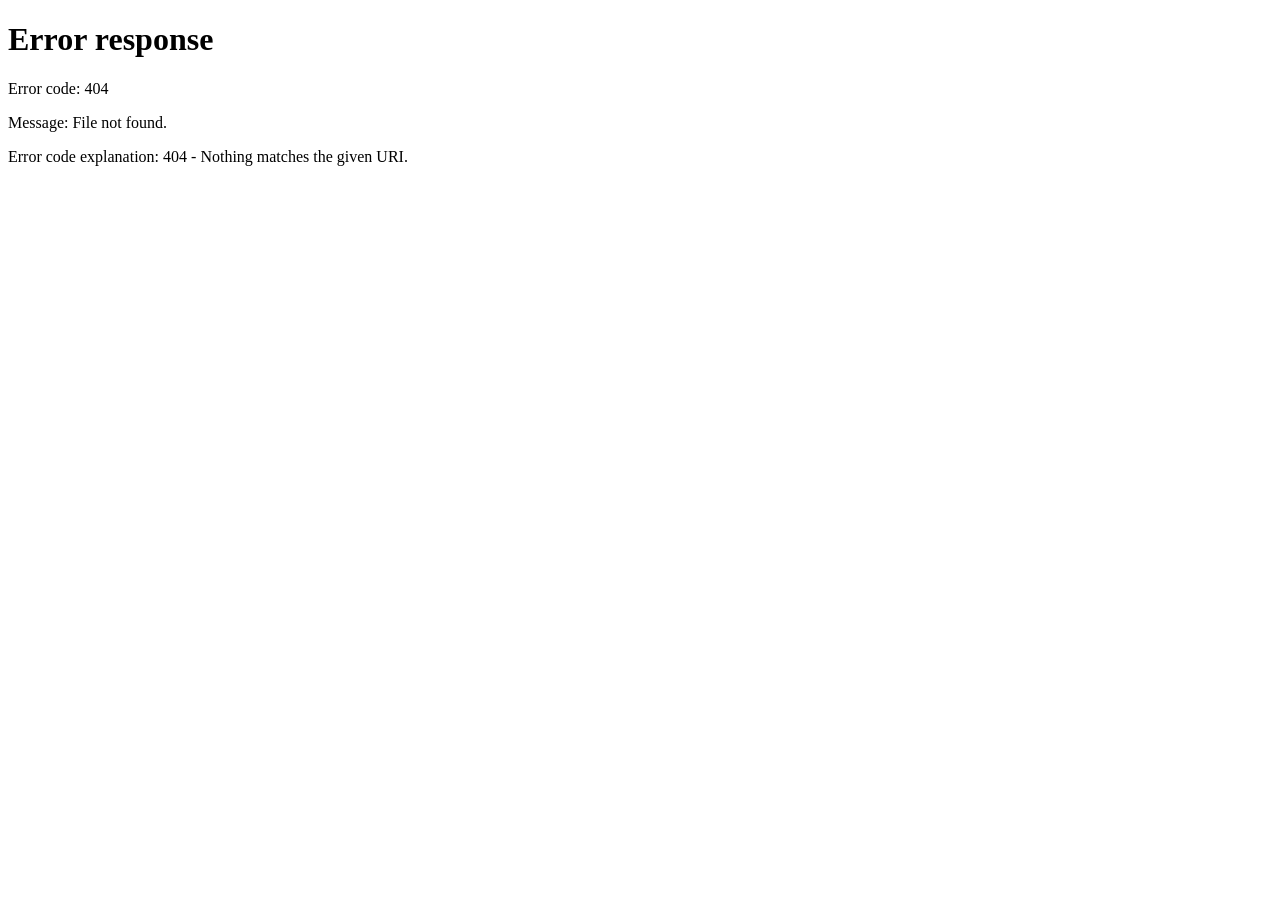
==== logs.html @ b65fbba3 "Add files via upload" ====
<!DOCTYPE html>
<html>

<head>
<title>EMS Trainee Logs</title>
<link rel="stylesheet" href="style.css">
</head>

<body>

<script>

let rank=localStorage.getItem("rank");

if(rank!=="chief" && rank!=="doctor" && rank!=="Medical Student"){
window.location="login.html";
}

</script>

<h1 class="title">EMS Trainee Logs</h1>

<button onclick="chiefLogin()" class="btn">Chief Login</button>

<form class="logform" onsubmit="addLog(event)">

<input type="text" id="name" placeholder="Your Name" required>

<input type="text" id="rank" placeholder="Rank" required>

<label>Hospital</label>
<select id="hospital" required>
<option value="">Select Hospital</option>
<option>PH</option>
<option>SH</option>
</select>

<label>Duty Type</label>
<select id="duty" required>
<option value="">Select Duty</option>
<option>Day</option>
<option>Night</option>
</select>

<label>On Duty Time</label>
<input type="time" id="on" required>

<label>Off Duty Time</label>
<input type="time" id="off" required>

<label>Upload Screenshot</label>
<input type="file" id="screenshot" accept="image/*">

<img id="preview" class="preview">

<button type="submit" class="btn">Submit Log</button>

</form>

<h2 class="title">Submitted Logs</h2>

<div id="logList"></div>

<br>
<a href="index.html">Back to Home</a>

<script>

let imageData="";
let chief=false;

window.onload=function(){
displayLogs();
};

document.getElementById("screenshot").addEventListener("change",function(event){

let reader=new FileReader();

reader.onload=function(){
imageData=reader.result;
document.getElementById("preview").src=imageData;
document.getElementById("preview").style.display="block";
}

reader.readAsDataURL(event.target.files[0]);

});

function addLog(e){

e.preventDefault();

let name=document.getElementById("name").value;
let rank=document.getElementById("rank").value;
let hospital=document.getElementById("hospital").value;
let duty=document.getElementById("duty").value;
let on=document.getElementById("on").value;
let off=document.getElementById("off").value;

let onTime=new Date("1970-01-01T"+on+":00");
let offTime=new Date("1970-01-01T"+off+":00");

let hours=(offTime-onTime)/3600000;

if(hours<0){
hours=hours+24;
}

let log={
name:name,
rank:rank,
hospital:hospital,
duty:duty,
on:on,
off:off,
hours:hours,
image:imageData
};

let logs=JSON.parse(localStorage.getItem("emslogs")) || [];

logs.push(log);

localStorage.setItem("emslogs",JSON.stringify(logs));

displayLogs();

document.querySelector(".logform").reset();
document.getElementById("preview").style.display="none";

}

function displayLogs(){

let logs=JSON.parse(localStorage.getItem("emslogs")) || [];

let html="";

logs.forEach((log,index)=>{

html+=`

<div class="logcard">

<b>${log.name}</b> (${log.rank})<br>
${log.hospital} ${log.duty} Duty<br>
On Duty: ${log.on}<br>
Off Duty: ${log.off}<br>
Duty Hours: ${log.hours} hrs<br>

${log.image ? `<img src="${log.image}" class="logimg">` : ""}

${chief ? `<button onclick="deleteLog(${index})" class="btn">Delete</button>` : ""}

</div>

`;

});

document.getElementById("logList").innerHTML=html;

}

function deleteLog(i){

let logs=JSON.parse(localStorage.getItem("emslogs"));

logs.splice(i,1);

localStorage.setItem("emslogs",JSON.stringify(logs));

displayLogs();

}

function chiefLogin(){

let pass=prompt("Enter Chief Password");

if(pass==="CH/EMS123"){
chief=true;
alert("Chief mode activated");
displayLogs();
}else{
alert("Wrong password");
}

}

</script>

</body>
</html>
---- style.css ----
body{
background-image: linear-gradient(rgba(0,0,0,0.75), rgba(0,0,0,0.75)), url("background01.jpg");
background-size:cover;
background-position:center;
background-repeat:no-repeat;
background-attachment:fixed;

color:white;
font-family:Arial;
margin:0;
text-align:center;
}

.header{
margin-top:50px;
}

.title01{
font-size:65px;
color:rgb(248, 62, 0);
letter-spacing:4px;
text-shadow:0 0 20px red;
}

.title02{
font-size:65px;
color:rgb(208, 176, 14);
letter-spacing:4px;
text-shadow:0 0 20px orange;
}


.title03{
font-size:65px;
color:rgb(248, 62, 0);
letter-spacing:4px;
text-shadow:0 0 20px red;
}

.text01{
font-size:40px;
color:rgb(12, 79, 195);
letter-spacing:2px;
}

.logo{
margin-top:40px;
}

.circlelogo{
width:200px;
height:200px;
border-radius:50%;
border:5px solid red;
object-fit:cover;
}

.searchbox{
margin-top:40px;
}

.search{
padding:12px;
width:260px;
font-size:16px;
border-radius:6px;
border:none;
}

.btn{
padding:12px 20px;
background:red;
color:white;
border:none;
border-radius:6px;
cursor:pointer;
margin-left:10px;
font-size:16px;
}

.btn:hover{
background:#ff3b3b;
}

.suggestions{
margin-top:10px;
}

.suggestions div{
background:#111;
padding:10px;
margin:5px auto;
width:260px;
cursor:pointer;
border-radius:5px;
}

.suggestions div:hover{
background:red;
}

.suggestions{
margin-top:10px;
}

.suggestions div{
background:#111;
padding:10px;
margin:5px auto;
width:260px;
cursor:pointer;
border-radius:5px;
}

.suggestions div:hover{
background:red;
}

.staff{
margin-top:40px;
font-size:18px;
}

.staff h2{
color:red;
margin-top:20px;
}

.logform{
margin-top:40px;
display:flex;
flex-direction:column;
align-items:center;
gap:15px;
}

.logform input{
padding:10px;
width:250px;
border-radius:5px;
border:none;
}

.logform textarea{
width:250px;
height:100px;
padding:10px;
border-radius:5px;
border:none;
}

.logform{
margin-top:40px;
display:flex;
flex-direction:column;
align-items:center;
gap:12px;
}

.logform input,
.logform select{
padding:10px;
width:260px;
border-radius:6px;
border:none;
}

.logform label{
font-size:14px;
color:#ccc;
}

.preview{
margin-top:15px;
width:200px;
border-radius:8px;
display:none;
}

.logform{
margin-top:40px;
display:flex;
flex-direction:column;
align-items:center;
gap:12px;
}

.logform input,
.logform select{
padding:10px;
width:260px;
border-radius:6px;
border:none;
}

.logform label{
font-size:14px;
color:#ccc;
}

.logcard{
background:#111;
padding:15px;
margin:15px auto;
width:280px;
border-radius:10px;
box-shadow:0 0 10px rgba(0,0,0,0.5);
}

.logimg{
margin-top:10px;
width:100%;
border-radius:6px;
}

.uniform-grid{
display:grid;
grid-template-columns:repeat(auto-fit,350px);
gap:15px;
justify-content:center;
margin-top:40px;
font-size:30px;
color:rgb(0, 0, 0);
letter-spacing:3px;
}

.uniform-card{
background:#88d02f;
padding:15px;
border-radius:10px;
text-align:center;
}

.uniform-card img{
width:100%;
border-radius:8px;
}

.loginbox{
margin-top:40px;
display:flex;
flex-direction:column;
align-items:center;
gap:15px;
}

.loginbox input{
padding:10px;
width:250px;
border-radius:6px;
border:none;
}

.googlebtn{
background:#4285F4;
color:white;
padding:10px;
border:none;
border-radius:6px;
cursor:pointer;
}

.topbar{
width:100%;
background:#111;
padding:10px;
display:flex;
justify-content:space-between;
align-items:center;
color:white;
}

#dutyBoard{
margin-top:20px;
display:flex;
flex-wrap:wrap;
justify-content:center;
gap:15px;
}

body::before{
content:"";
position:fixed;
top:0;
left:0;
width:100%;
height:100%;
pointer-events:none;

background:linear-gradient(90deg, rgba(255,0,0,0.15), rgba(0,0,255,0.15));

animation:emsLights 3s infinite;
}

@keyframes emsLights{

0%{
opacity:0.2;
}

50%{
opacity:0.6;
}

100%{
opacity:0.2;
}

}

.top-credit{
  width:100%;
  text-align:center;
  background:#033a51;   /* dark background */
  color:white;
  padding:8px 0;
  font-size:14px;
  font-weight:bold;
}
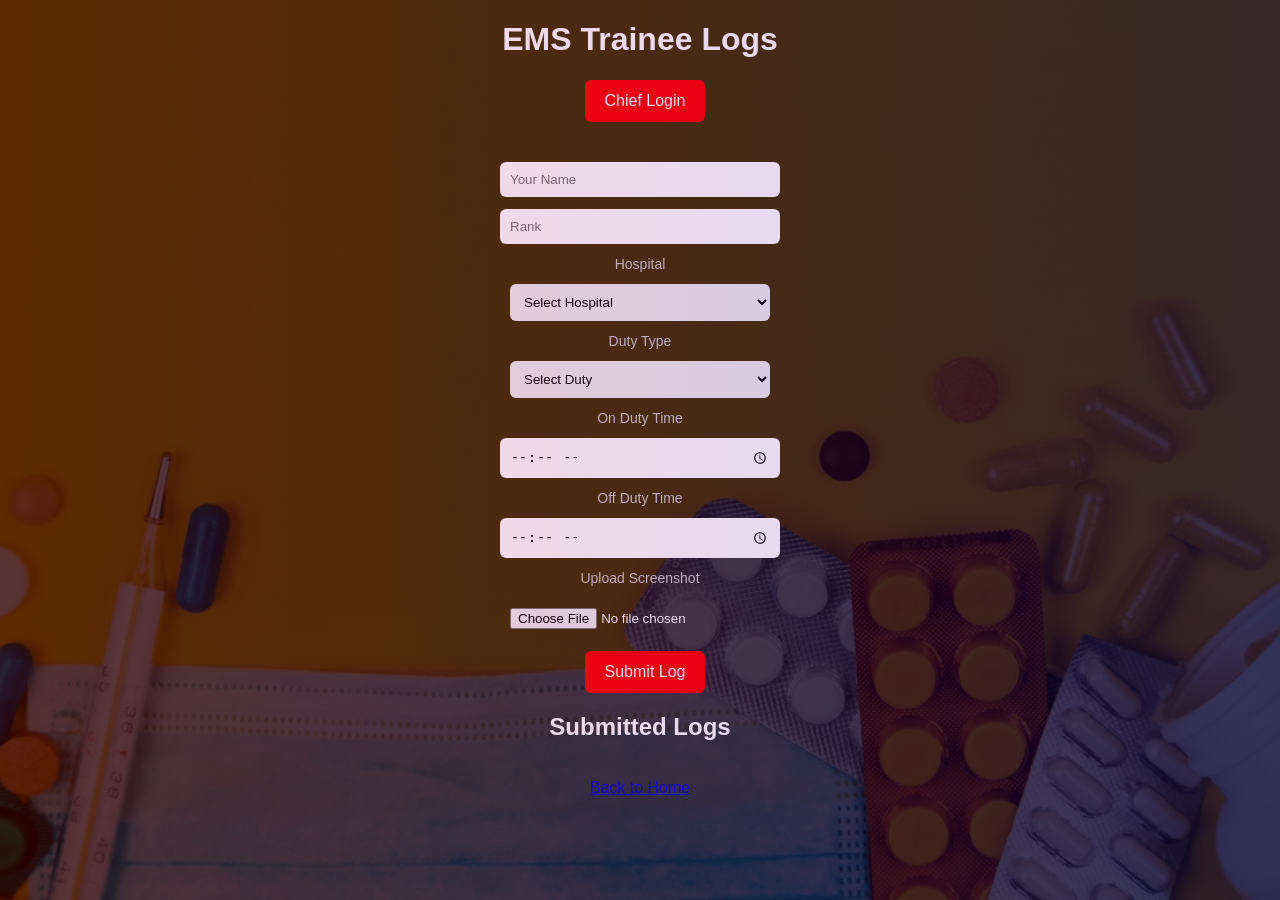
==== commit 5ba74247: "Refactor logs.html to remove rank check Removed access control script and adjusted log display logic" ====
--- a/logs.html
+++ b/logs.html
@@ -10,11 +10,11 @@
 
 <script>
 
-let rank=localStorage.getItem("rank");
+//let rank=localStorage.getItem("rank");
 
-if(rank!=="chief" && rank!=="doctor" && rank!=="Medical Student"){
-window.location="login.html";
-}
+//if(rank!=="chief" && rank!=="doctor" && rank!=="Medical Student"){
+//window.location="login.html";
+//}
 
 </script>
 
@@ -192,4 +192,4 @@
 </script>
 
 </body>
-</html>+</html>
